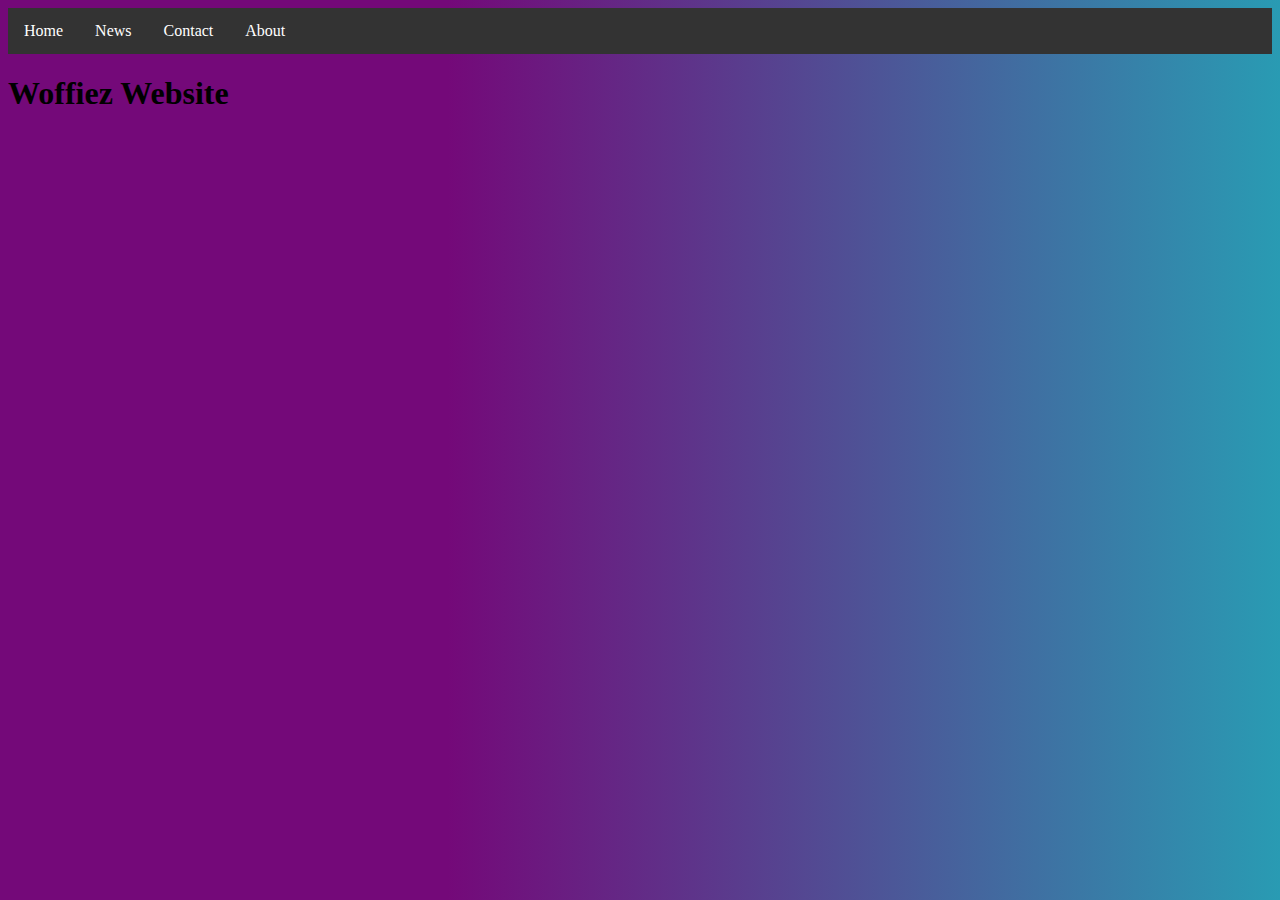
==== index.html @ 4e6b5803 "First Commit" ====
<!DOCTYPE html>
<html lang="en" dir="ltr">
  <head>
    <meta charset="utf-8">
    <title></title>
    <link rel="stylesheet" href="style.css">
  </head>
  <body>
    <ul>
  <li><a class="active" href="#home">Home</a></li>
  <li><a href="#news">News</a></li>
  <li><a href="#contact">Contact</a></li>
  <li><a href="#about">About</a></li>
</ul>
    <h1>Woffiez Website</h1>
  </body>
</html>
---- style.css ----
body {
  background: linear-gradient(90deg, rgba(116,9,121,1) 35%, rgba(41,155,179,1) 100%);
}

ul {
  list-style-type: none;
  margin: 0;
  padding: 0;
  overflow: hidden;
  background-color: #333;
}

li {
  float: left;
}

li a {
  display: block;
  color: white;
  text-align: center;
  padding: 14px 16px;
  text-decoration: none;
}

li a:hover {
  background-color: #111;
}
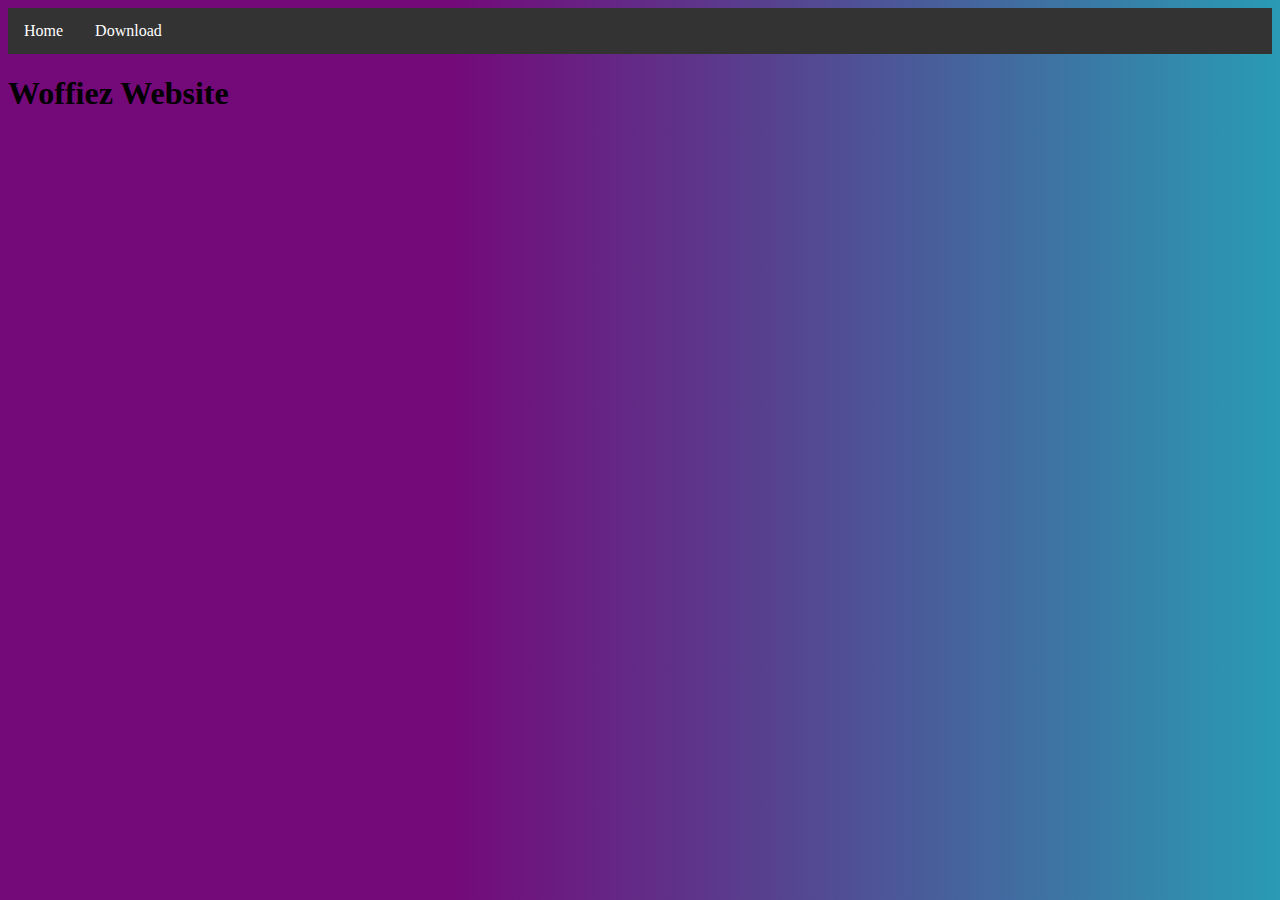
==== commit 832244cd: "third Commit" ====
--- a/index.html
+++ b/index.html
@@ -2,15 +2,13 @@
 <html lang="en" dir="ltr">
   <head>
     <meta charset="utf-8">
-    <title></title>
+    <title>Woffiez's Website - HOME</title>
     <link rel="stylesheet" href="style.css">
   </head>
   <body>
     <ul>
-  <li><a class="active" href="#home">Home</a></li>
-  <li><a href="#news">News</a></li>
-  <li><a href="#contact">Contact</a></li>
-  <li><a href="#about">About</a></li>
+  <li><a class="active" href="index.html">Home</a></li>
+  <li><a href="download.html">Download</a></li>
 </ul>
     <h1>Woffiez Website</h1>
   </body>
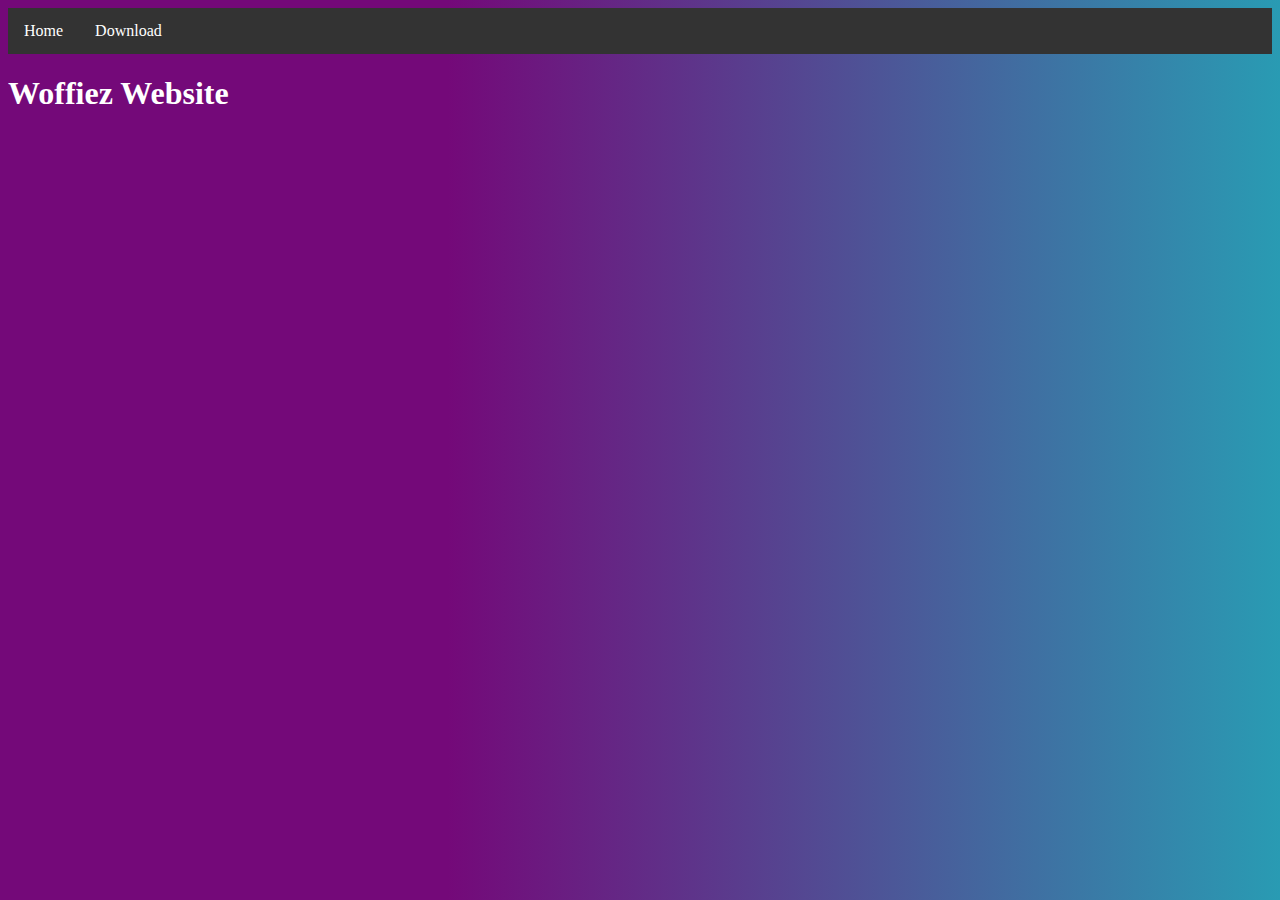
==== commit 210b7544: "6 Commit" ====
--- a/index.html
+++ b/index.html
@@ -7,8 +7,8 @@
   </head>
   <body>
     <ul>
-  <li><a class="active" href="index.html">Home</a></li>
-  <li><a href="download.html">Download</a></li>
+      <li><a class="active" href="index.html">Home</a></li>
+      <li><a href="download.html">Download</a></li>
 </ul>
     <h1>Woffiez Website</h1>
   </body>
--- a/style.css
+++ b/style.css
@@ -1,5 +1,8 @@
 body {
   background: linear-gradient(90deg, rgba(116,9,121,1) 35%, rgba(41,155,179,1) 100%);
+  color: #fff;
+  
+
 }
 
 ul {
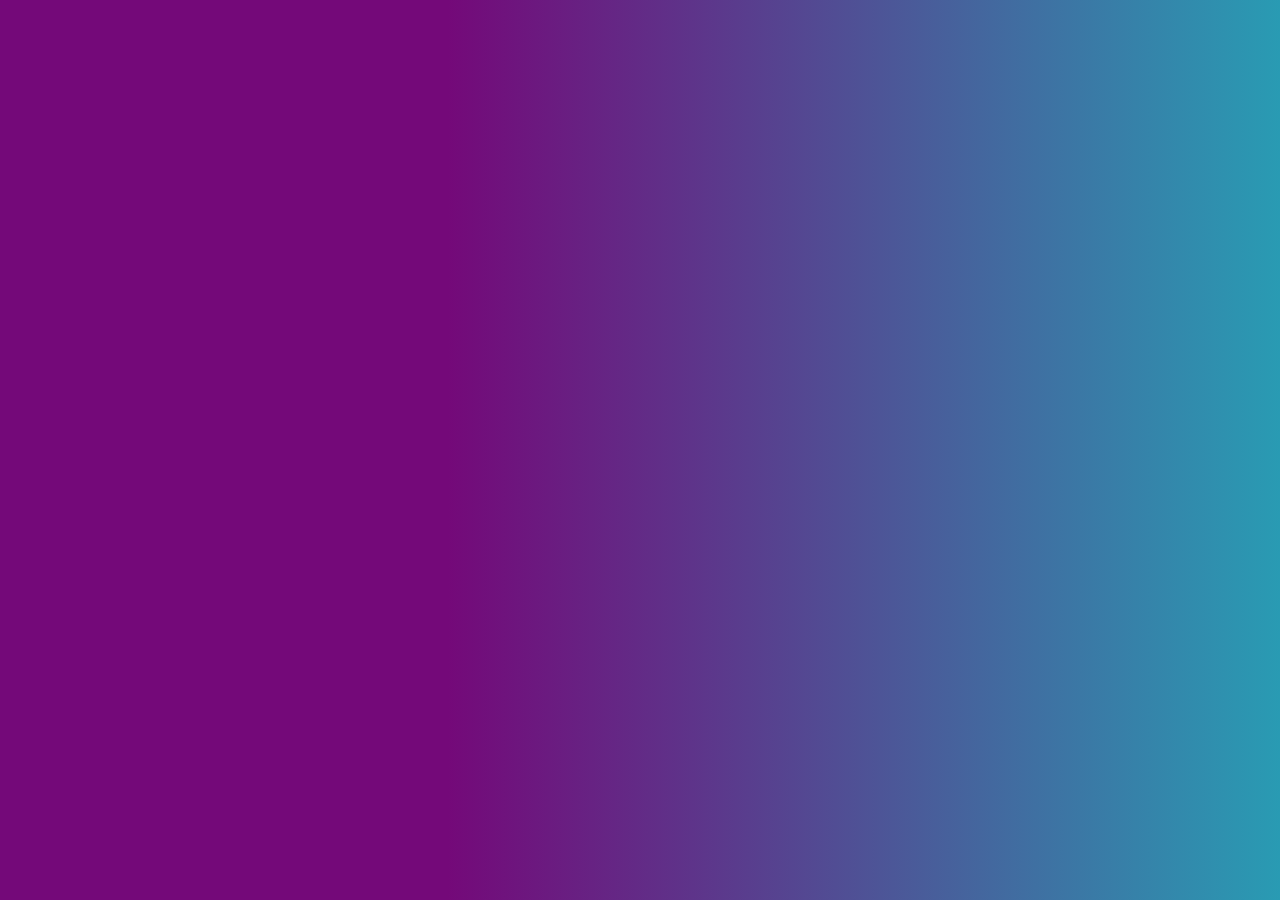
==== commit 29aa7094: "10 commit" ====
--- a/index.html
+++ b/index.html
@@ -2,14 +2,41 @@
 <html lang="en" dir="ltr">
   <head>
     <meta charset="utf-8">
-    <title>Woffiez's Website - HOME</title>
+    <title></title>
     <link rel="stylesheet" href="style.css">
   </head>
   <body>
-    <ul>
-      <li><a class="active" href="index.html">Home</a></li>
-      <li><a href="download.html">Download</a></li>
-</ul>
-    <h1>Woffiez Website</h1>
+    <p id="demo"></p>
+
+    <script>
+    // Set the date we're counting down to
+    var countDownDate = new Date("July 22, 2020 14:45:00").getTime();
+
+    // Update the count down every 1 second
+    var x = setInterval(function() {
+
+      // Get today's date and time
+      var now = new Date().getTime();
+
+      // Find the distance between now and the count down date
+      var distance = countDownDate - now;
+
+      // Time calculations for days, hours, minutes and seconds
+      var days = Math.floor(distance / (1000 * 60 * 60 * 24));
+      var hours = Math.floor((distance % (1000 * 60 * 60 * 24)) / (1000 * 60 * 60));
+      var minutes = Math.floor((distance % (1000 * 60 * 60)) / (1000 * 60));
+      var seconds = Math.floor((distance % (1000 * 60)) / 1000);
+
+      // Display the result in the element with id="demo"
+      document.getElementById("demo").innerHTML = days + "d " + hours + "h "
+      + minutes + "m " + seconds + "s ";
+
+      // If the count down is finished, write some text
+      if (distance < 0) {
+        clearInterval(x);
+        document.getElementById("demo").innerHTML = "Its out very soon";
+      }
+    }, 1000);
+    </script>
   </body>
 </html>
--- a/style.css
+++ b/style.css
@@ -1,7 +1,6 @@
 body {
   background: linear-gradient(90deg, rgba(116,9,121,1) 35%, rgba(41,155,179,1) 100%);
   color: #fff;
-  
 
 }
 
@@ -28,3 +27,7 @@
 li a:hover {
   background-color: #111;
 }
+
+.txt{
+    text-transform: center;
+}
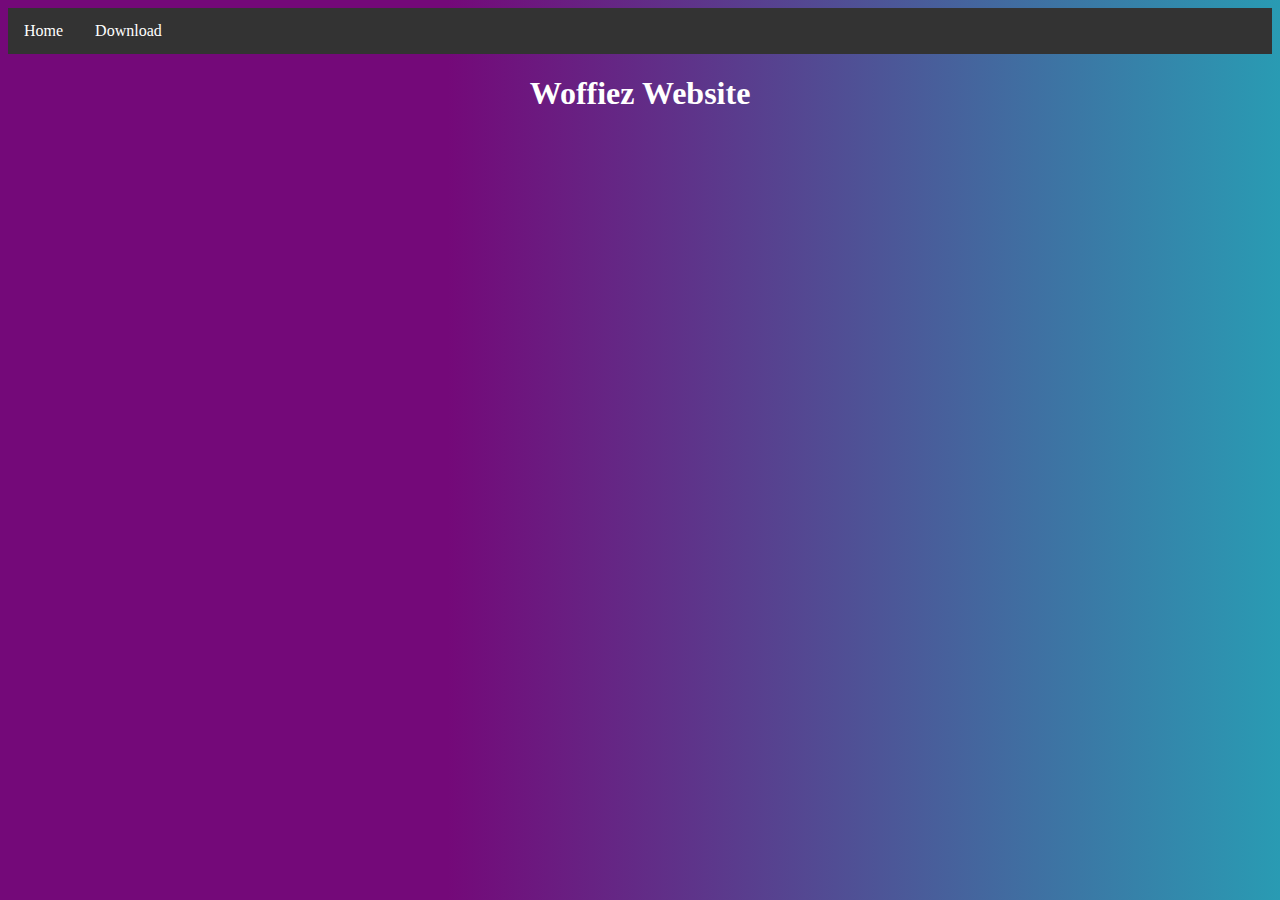
==== commit 5fbe6f4d: "10 commit" ====
--- a/index.html
+++ b/index.html
@@ -2,41 +2,14 @@
 <html lang="en" dir="ltr">
   <head>
     <meta charset="utf-8">
-    <title></title>
+    <title>Woffiez's Website - HOME</title>
     <link rel="stylesheet" href="style.css">
   </head>
   <body>
-    <p id="demo"></p>
-
-    <script>
-    // Set the date we're counting down to
-    var countDownDate = new Date("July 22, 2020 14:45:00").getTime();
-
-    // Update the count down every 1 second
-    var x = setInterval(function() {
-
-      // Get today's date and time
-      var now = new Date().getTime();
-
-      // Find the distance between now and the count down date
-      var distance = countDownDate - now;
-
-      // Time calculations for days, hours, minutes and seconds
-      var days = Math.floor(distance / (1000 * 60 * 60 * 24));
-      var hours = Math.floor((distance % (1000 * 60 * 60 * 24)) / (1000 * 60 * 60));
-      var minutes = Math.floor((distance % (1000 * 60 * 60)) / (1000 * 60));
-      var seconds = Math.floor((distance % (1000 * 60)) / 1000);
-
-      // Display the result in the element with id="demo"
-      document.getElementById("demo").innerHTML = days + "d " + hours + "h "
-      + minutes + "m " + seconds + "s ";
-
-      // If the count down is finished, write some text
-      if (distance < 0) {
-        clearInterval(x);
-        document.getElementById("demo").innerHTML = "Its out very soon";
-      }
-    }, 1000);
-    </script>
+    <ul>
+      <li><a class="active" href="index.html">Home</a></li>
+      <li><a href="download.html">Download</a></li>
+</ul>
+    <h1 class="txt">Woffiez Website</h1>
   </body>
 </html>
--- a/style.css
+++ b/style.css
@@ -1,7 +1,7 @@
 body {
   background: linear-gradient(90deg, rgba(116,9,121,1) 35%, rgba(41,155,179,1) 100%);
   color: #fff;
-
+  text-align: center;
 }
 
 ul {
